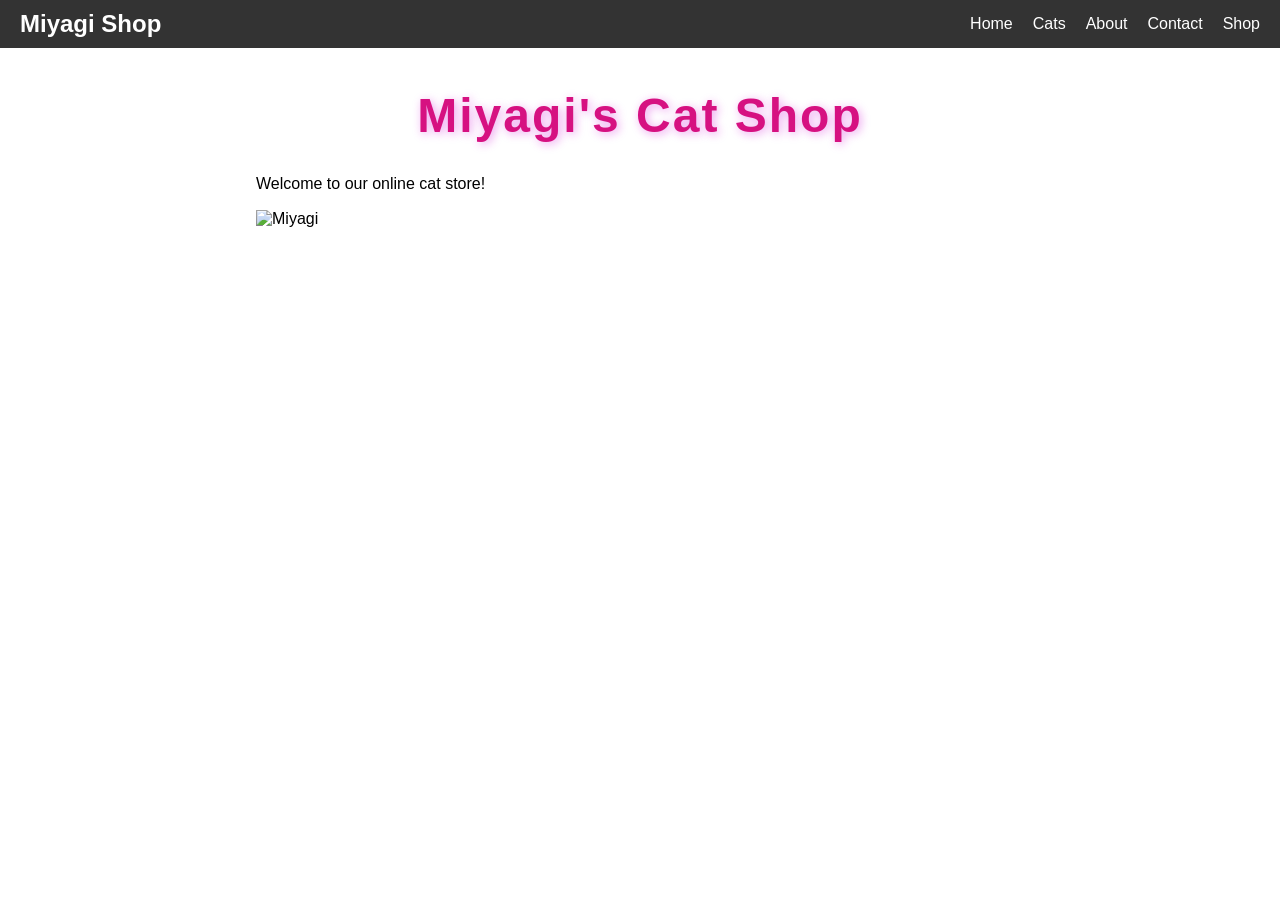
==== Index.html @ e380495e "Fixed navbar. Added Cat page and under construction page" ====
<!DOCTYPE html>
<html>
<head>
    <title>Miyagi shop</title>
    <link rel="stylesheet" href="assets/css/index.css">
    <link rel="stylesheet" href="assets/css/navbar.css">

    <script src="assets/js/index.js" defer></script>
    <script src="/assets/js/navbar.js" defer></script>
</head>

<body>
    <div id="navbar"></div>
    
    
    <div id="cat-picture">
        <h1 id="myHeader">Miyagi's Cat Shop</h1>
        <p>Welcome to our online cat store!</p>
        <img align="center" src="/assets/images/Miyagi.png" width="400" height="300" alt="Miyagi">
            
        <!-- <p>Cats bought: <span id="countUpText">0</span></p>
        <button onclick="hejsan()">Shop Now</button>
        <button onclick="mySuperMethod()">Test</button> -->
    </div>
            
    </body>
</html>
---- assets/css/index.css ----
#myHeader {
    font-size: 48px;
    text-align: center;
    color: #d61181;
    font-family: Impact, Haettenschweiler, 'Arial Narrow Bold', sans-serif;

    font-weight: 700;
    letter-spacing: 2px;

    margin-top: 40px;

    text-shadow: 2px 2px 10px rgba(207, 17, 214, 0.4);

    transition: all 0.3s ease;
}

#myHeader:hover {
    transform: scale(1.05);
    text-shadow: 0px 0px 20px rgba(207, 17, 214, 0.8);
}

#cat-picture {
    display: block;
    margin-left: auto;
    margin-right: auto;
    width: 60%;
}

body {
    margin: 0;
    font-family: Arial, sans-serif;
}
---- assets/css/navbar.css ----
.navbar {
    display: flex;
    justify-content: space-between; /* Logo till vänster, länkar till höger */
    align-items: center;
    background-color: #333; /* Mörkgrå bakgrund */
    padding: 10px 20px;
    color: white;
}

.nav-logo {
    font-size: 24px;
    font-weight: bold;
}

.nav-links {
    list-style: none; /* Tar bort prickarna i listan */
    display: flex;
    margin: 0;
    padding: 0;
}

.nav-links li {
    margin-left: 20px;
}

.nav-links a {
    color: white;
    text-decoration: none; /* Tar bort understrykningen */
    font-weight: 500;
    transition: color 0.3s; /* Gör så att färgen tonas när man hovrar */
}

.nav-links a:hover {
    color: #ff69b4; /* Ändrar färg till rosa när man för musen över */
}
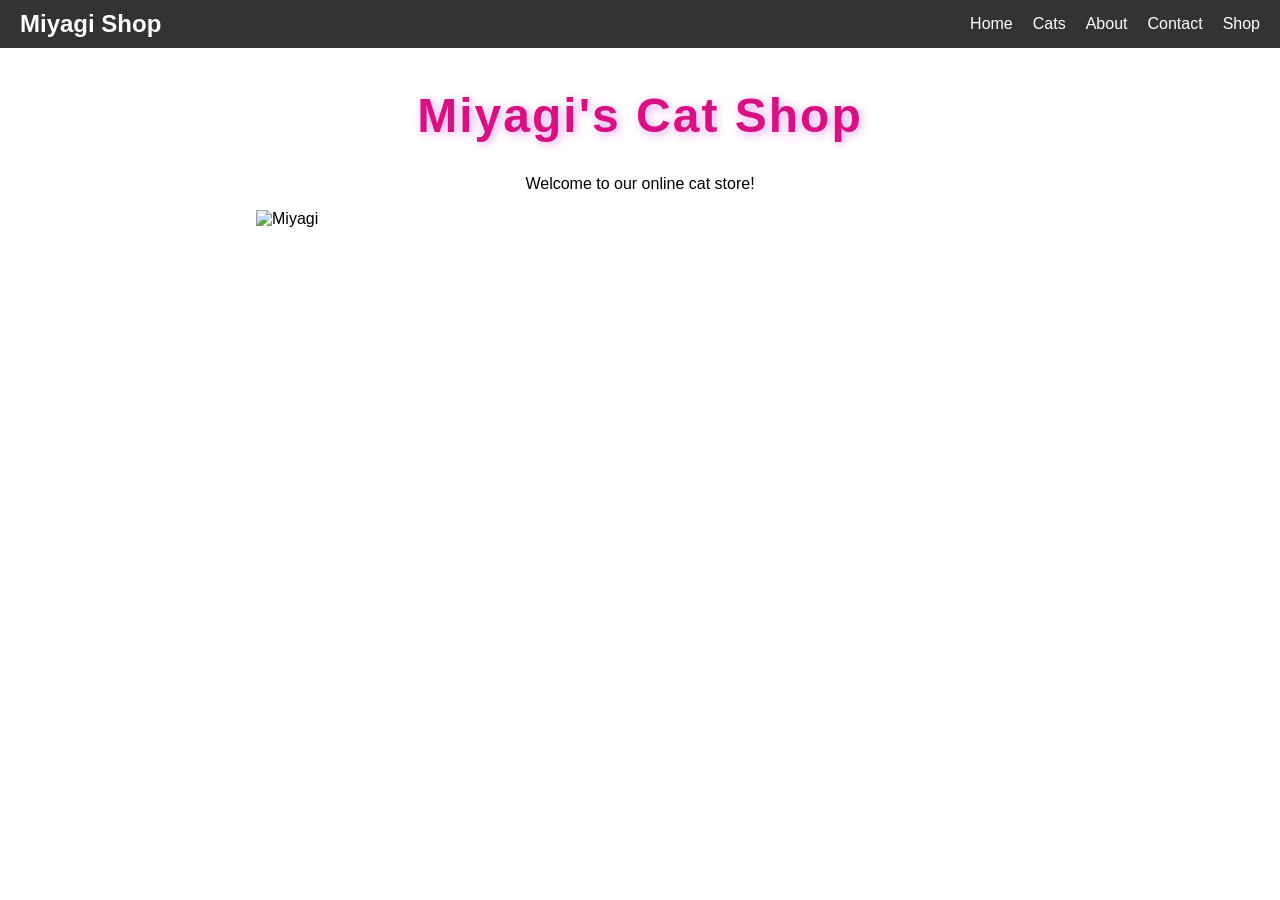
==== commit 04245a65: "Fixed Miyagi header text. Miyagi picture now also transforms forward" ====
--- a/Index.html
+++ b/Index.html
@@ -12,10 +12,10 @@
 <body>
     <div id="navbar"></div>
     
-    
+    <h1 id="myHeader">Miyagi's Cat Shop</h1>
+    <p align="center">Welcome to our online cat store!</p>
+
     <div id="cat-picture">
-        <h1 id="myHeader">Miyagi's Cat Shop</h1>
-        <p>Welcome to our online cat store!</p>
         <img align="center" src="/assets/images/Miyagi.png" width="400" height="300" alt="Miyagi">
             
         <!-- <p>Cats bought: <span id="countUpText">0</span></p>
--- a/assets/css/index.css
+++ b/assets/css/index.css
@@ -25,9 +25,19 @@
     margin-right: auto;
     width: 60%;
 }
+#cat-picture:hover {
+    transform: scale(1.05);
+    transition: transform 0.3s ease;
+}
 
 body {
     margin: 0;
     font-family: Arial, sans-serif;
 }
 
+#cat-picture p {
+    font-size: 24px;
+    text-align: center;
+    color: #555;
+    margin-top: 20px;
+}
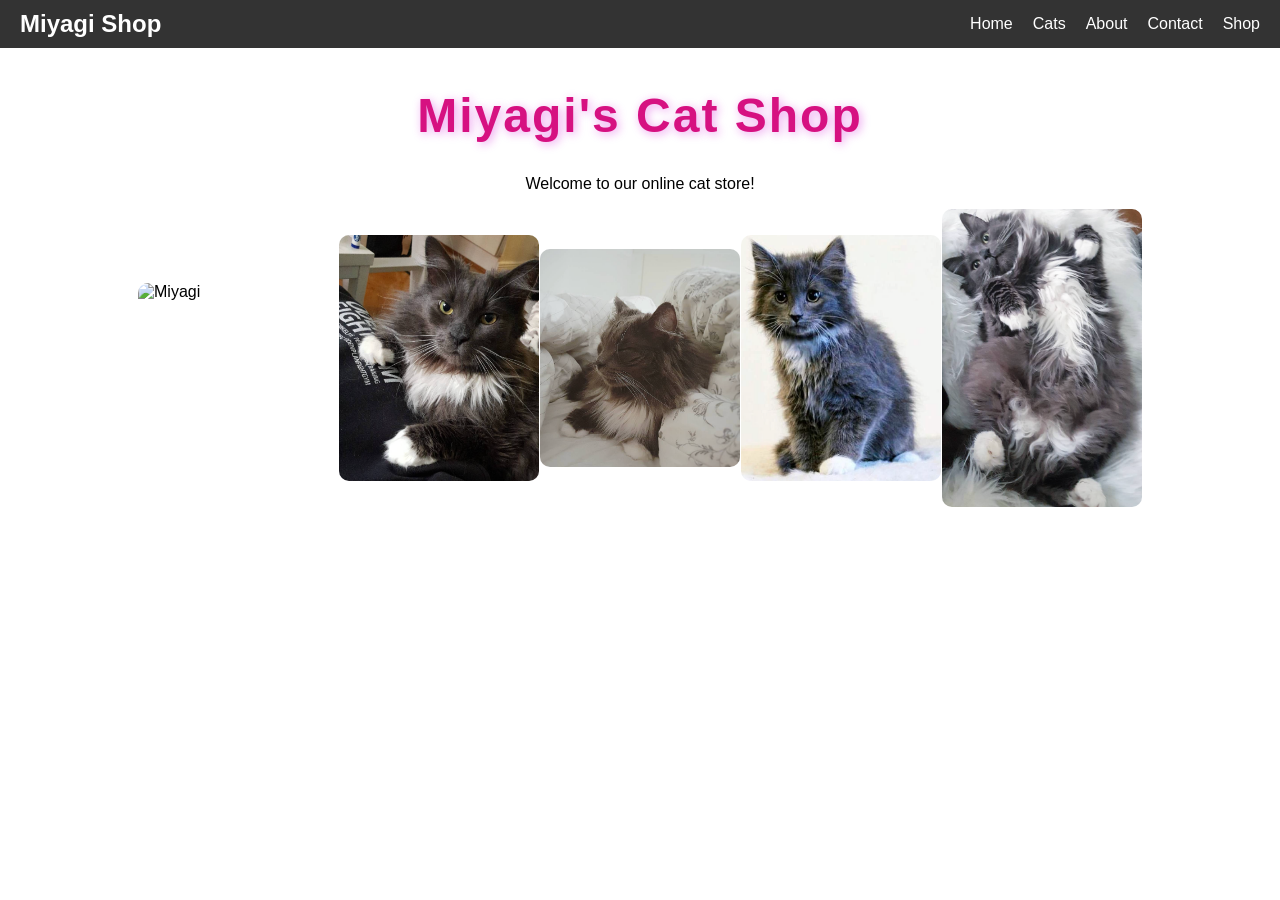
==== commit ebf1dfbb: "Added: Pictures of Miyagi on home" ====
--- a/Index.html
+++ b/Index.html
@@ -15,13 +15,17 @@
     <h1 id="myHeader">Miyagi's Cat Shop</h1>
     <p align="center">Welcome to our online cat store!</p>
 
-    <div id="cat-picture">
-        <img align="center" src="/assets/images/Miyagi.png" width="400" height="300" alt="Miyagi">
-            
-        <!-- <p>Cats bought: <span id="countUpText">0</span></p>
+    <div class="cat-container">
+    <img src="/assets/images/Miyagi.png" width="400" height="300" alt="Miyagi"> 
+    <img src="/assets/images/miyagi2.png" width="300" height="300" alt="Miyagi">
+    <img src="/assets/images/miyagi5.png" width="300" height="300" alt="Miyagi"> 
+    <img src="/assets/images/miyagi4.png" width="300" height="300" alt="Miyagi"> 
+    <img src="/assets/images/miyagi6.png" width="300" height="300" alt="Miyagi"> 
+
+</div>
+           
+    <!-- <p>Cats bought: <span id="countUpText">0</span></p>
         <button onclick="hejsan()">Shop Now</button>
         <button onclick="mySuperMethod()">Test</button> -->
-    </div>
-            
     </body>
 </html> 
--- a/assets/css/index.css
+++ b/assets/css/index.css
@@ -21,9 +21,7 @@
 
 #cat-picture {
     display: block;
-    margin-left: auto;
-    margin-right: auto;
-    width: 60%;
+    
 }
 #cat-picture:hover {
     transform: scale(1.05);
@@ -35,9 +33,29 @@
     font-family: Arial, sans-serif;
 }
 
-#cat-picture p {
+#cat-picture {
     font-size: 24px;
     text-align: center;
     color: #555;
     margin-top: 20px;
+}
+
+.cat-container {
+    display: flex;
+    justify-content: center;
+    align-items: center;
+    gap: 1px;
+    flex-wrap: wrap;
+}
+
+.cat-container img {
+    width: 200px;
+    height: auto;
+    border-radius: 10px;
+    transition: transform 0.3s ease, box-shadow 0.3s ease;
+}
+
+.cat-container img:hover {
+    transform: scale(1.05);
+    box-shadow: 0 10px 25px rgba(0,0,0,0.3);
 }
